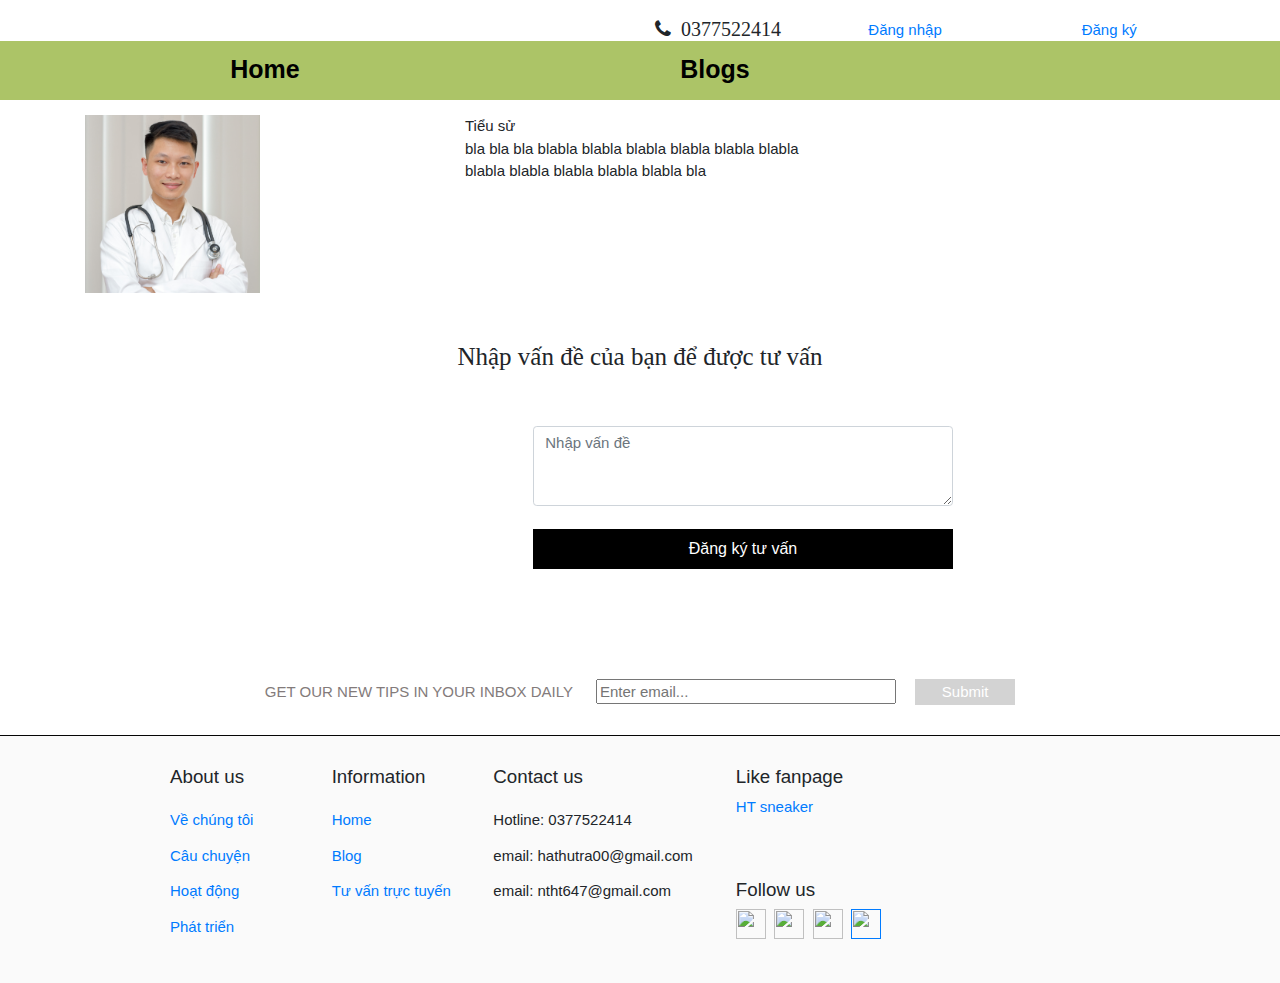
==== bs1.html @ 25299f26 "Add files via upload" ====
<!DOCTYPE html>
<html lang="en">
<head>
    <meta charset="UTF-8">
    <meta name="viewport" content="width=device-width, initial-scale=1.0">
    <meta http-equiv="X-UA-Compatible" content="ie=edge">
    <title>Document</title>
    <link rel="stylesheet" href="blog.css">
    <link rel="stylesheet" href="https://www.w3schools.com/w3css/4/w3.css">
	<link rel="stylesheet" href="https://cdnjs.cloudflare.com/ajax/libs/font-awesome/4.7.0/css/font-awesome.min.css">
	<script src="https://code.jquery.com/jquery-3.3.1.slim.min.js" integrity="sha384-q8i/X+965DzO0rT7abK41JStQIAqVgRVzpbzo5smXKp4YfRvH+8abtTE1Pi6jizo" crossorigin="anonymous"></script>
	<script src="https://cdnjs.cloudflare.com/ajax/libs/popper.js/1.14.7/umd/popper.min.js" integrity="sha384-UO2eT0CpHqdSJQ6hJty5KVphtPhzWj9WO1clHTMGa3JDZwrnQq4sF86dIHNDz0W1" crossorigin="anonymous">
	</script>
	<link rel="stylesheet" href="https://stackpath.bootstrapcdn.com/bootstrap/4.3.1/css/bootstrap.min.css" integrity="sha384-ggOyR0iXCbMQv3Xipma34MD+dH/1fQ784/j6cY/iJTQUOhcWr7x9JvoRxT2MZw1T" crossorigin="anonymous">
	<script src="https://stackpath.bootstrapcdn.com/bootstrap/4.3.1/js/bootstrap.min.js" integrity="sha384-JjSmVgyd0p3pXB1rRibZUAYoIIy6OrQ6VrjIEaFf/nJGzIxFDsf4x0xIM+B07jRM" crossorigin="anonymous"></script>
	<script src="https://kit.fontawesome.com/yourcode.js"></script>
	<link rel="stylesheet" href="https://maxcdn.bootstrapcdn.com/font-awesome/4.4.0/css/font-awesome.min.css">
	<div id="fb-root"></div>
    <script async defer crossorigin="anonymous" src="https://connect.facebook.net/vi_VN/sdk.js#xfbml=1&version=v5.0"></script>
    <link rel="stylesheet" type="text/css" href="bs1.css">
    <script src="https://kit.fontawesome.com/a373da5de1.js" crossorigin="anonymous"></script>
  </head>
</head>
<body>
    <script src="https://code.jquery.com/jquery-3.4.1.slim.min.js" integrity="sha384-J6qa4849blE2+poT4WnyKhv5vZF5SrPo0iEjwBvKU7imGFAV0wwj1yYfoRSJoZ+n" crossorigin="anonymous"></script>
    <script src="https://cdn.jsdelivr.net/npm/popper.js@1.16.0/dist/umd/popper.min.js" integrity="sha384-Q6E9RHvbIyZFJoft+2mJbHaEWldlvI9IOYy5n3zV9zzTtmI3UksdQRVvoxMfooAo" crossorigin="anonymous"></script>
    <script src="https://stackpath.bootstrapcdn.com/bootstrap/4.4.1/js/bootstrap.min.js" integrity="sha384-wfSDF2E50Y2D1uUdj0O3uMBJnjuUD4Ih7YwaYd1iqfktj0Uod8GCExl3Og8ifwB6" crossorigin="anonymous"></script>
    <div class="row" style="margin: 0">
        <div class="col-md-6">
            <img src="logo.png" alt="" width="40%">
        </div>
       
        <i class="fa fa-phone col-md-2 head" style="font-size: 20px; padding-top: 0.5cm;" >&nbsp;&nbsp;0377522414</i>
        <a href="login.html" class="col-md-2 head" style="padding-top:0.5cm;" id="hihi">Đăng nhập</a>
        <a href="register.html" class="col-md-1 head" style="padding-top:0.5cm;" class="hihi">Đăng ký</a>
    
    </div>

    <div id="menu">
        <ul>
            <li><a href="#home">Home</a></li>
            <li><a href="blog.html">Blogs</a></li>
            <li><a href="tuvan.html">Tư vấn trực tuyến</a></li>
        </ul>
    </div>
        <div class="container">
                <div class="row">
                  <div class="col-md-4">
                    <img src="25_06_2019_05_17_57_613045.jpg" width="50%" >
                  </div>
                  <div class="col-md-4">
                        <i class="fas fa-book-open"></i> Tiểu sử
                        <br>
                            bla bla bla blabla blabla blabla blabla blabla blabla blabla blabla blabla blabla blabla bla
                  </div>
                </div>
              </div><br><br>
              <p style="font-family: 'Times New Roman', Times, serif; font-size: 25px; text-align: center;">  Nhập vấn đề của bạn để được tư vấn </p>
              <!-- <section class="enter-email"> -->
                  <section class="tuvanform">
              <form method="post" autocomplete="off">
                <textarea placeholder="Nhập vấn đề" name="vande" class="form-control" rows="3"></textarea><br>
                <input type="submit" value="Đăng ký tư vấn" class="register-btn">
              </form></section>
      </div>
      <footer class="ga">
          <section class="enter-email">
            GET OUR NEW TIPS IN YOUR INBOX DAILY &emsp;
            <input class="input" type="text" placeholder="Enter email...">&emsp;
            <input class="submit" type="submit" value="Submit">
          </section>
          <section class="footer row">
            <div class="col-md-2">
              <h5>About us</h5>
              <ul>
                <li><a href="">Về chúng tôi</a></li>
                <li><a href="">Câu chuyện</a></li>
                <li><a href="">Hoạt động</a></li>
                <li><a href="">Phát triển</a></li>
              </ul>
            </div>
            <div class="col-md-2">
              <h5>Information</h5>
              <ul>
                <li><a href="home.html">Home</a></li>
                <li><a href="blog.html">Blog</a></li>
                <li><a href="tuvan.html">Tư vấn trực tuyến</a></li>
              </ul>
            </div>
            <div class="col-md-3">
              <h5>Contact us</h5>
              <ul>
                <li>Hotline: 0377522414</li>
                <li>email: hathutra00@gmail.com</li>
                <li>email: ntht647@gmail.com</li>
              </ul>
            </div>
            <div class="col-md-5">
              <h5>Like fanpage</h5>
              <div class="fb-page" data-href="https://www.facebook.com/HT-sneaker-179737772611833/" data-tabs="timeline" data-width="400" data-height="200" data-small-header="true" data-adapt-container-width="true" data-hide-cover="false" data-show-facepile="true"><blockquote cite="https://www.facebook.com/HT-sneaker-179737772611833/" class="fb-xfbml-parse-ignore"><a href="https://www.facebook.com/HT-sneaker-179737772611833/">HT sneaker</a></blockquote></div>
              <br> <br>
              <h5>Follow us</h5>
              <a href="https://www.facebook.com/tra.ha.58323"><img src="https://scontent.fhan4-1.fna.fbcdn.net/v/t39.2365-6/34929128_2542370199321677_3462617962773479424_n.png?_nc_cat=1&_nc_oc=AQmQyWTIU2NBMRk0gf5bnhWgbmZJbOycVNbgT_sRiH4DV9jsu9JaRSuLDVRHVFsE9S4mfHFvH-ZpFjzWS6GMrGNb&_nc_ht=scontent.fhan4-1.fna&oh=f78d71229b53883039216d257c7f0daa&oe=5E64AF2E" alt=""></a>&nbsp;
              <a href="https://twitter.com/nametham"><img src="https://scontent.fhan4-1.fna.fbcdn.net/v/t39.2365-6/34747737_1440020432811296_5160914217057910784_n.png?_nc_cat=1&_nc_oc=AQm9iafJyWyXAHLvXB9pwj1kvtTdjAi9BQFHtwIjRBrSTUJ-NhjSKwudYE_x4Eb054m3dY2Y0529BDwKbG0k2efw&_nc_ht=scontent.fhan4-1.fna&oh=c630dcd65395be4ecfd944c8469d4150&oe=5E515DCE" alt=""></a>&nbsp;
              <a href="https://www.youtube.com/user/ibighit"><img src="https://scontent.fhan4-1.fna.fbcdn.net/v/t39.2365-6/52876983_898439783662882_7410666143091785728_n.png?_nc_cat=1&_nc_oc=AQn8-3mfmOjp2sA9rKBwJM-Vd4PDKUyoJxNTbrRxmL43YARS3S46L4ggvbFRN-1u_pRNb5ZiRiEMf1TDJpbacPEZ&_nc_ht=scontent.fhan4-1.fna&oh=ea87fd16e51f20cf1d2bd28bc1ecfb3b&oe=5E47DBEB" alt=""></a>&nbsp;
              <a href=""><img src="https://scontent.fhan4-1.fna.fbcdn.net/v/t39.2365-6/34699185_2298784973681943_1346263288547115008_n.png?_nc_cat=1&_nc_oc=AQlNiwYvCVSHb-9u5fT-C_OsupCWQcBeSG_doENi0Gq94x7ZA_f77uv2nXfCoKzfMVgTqnIBv0sGV1_Y5_HMMrg4&_nc_ht=scontent.fhan4-1.fna&oh=88d78b24613ca1c0f5d25b0d53d7ae04&oe=5E6057DD" alt=""></a>
            </div>
          </section>
        </footer>
      
          <script src="blog.js"></script>
</body>
</html>
---- blog.css ----
body{
	margin:0px;
}
#menu{
    padding-top: 0cm;
}
#menu ul {
  list-style-type: none;
  height: 59px;
  overflow: hidden;
  background-color: #ACC467;

}

#menu ul li {
  float: left;
  font-family: Arial, Helvetica, sans-serif;
 


}
#menu ul li a {
    display: block;
    color:black;
    text-align: center;
    padding: 16px;
    text-decoration: none;
    width: 400px;
    font-size: 25px;
    font-weight: bold;
    padding-top: 0.2cm;

  
  }
#menu ul li a:hover{
      color:#D8D9B5;
  }

#top img{
    height: 1.5cm;
    width: 6cm;
}
#phone{
    
}
.so {
  font-weight: 600;
  line-height: 20px;
  float: none;
  margin-right: -2px;
  text-align: center;
  color: black;
  
}
.page{
  color: black;
}
.next{
  color: black;
}
.enter-email{
  text-align: center;
  padding: 30px;
  color:	#778899;
  border-bottom: #e4e4e4 thin solid;
}
.input{
  width: 300px;
  height: 25px;
}
.submit{
  width: 100px;
  background-color: #D3D3D3;
  color: white;
  border: #D3D3D3 thin solid;
}
.submit:hover{
  background-color: black;
  color: white;
  border: black thin solid;
}
.footer{
  background: #fafafa;
    padding: 30px 170px;
}
    .ga ul {
  padding: 0px;
}
.ga ul li{
  list-style: none;
  padding-top: 13px;
  margin: 0px;
}

.ga img{
  width: 30px;
  height: 30px;
}
---- bs1.css ----
body{
	margin:0px;
}
#menu{
    padding-top: 0cm;
}
#menu ul {
  list-style-type: none;
  height: 59px;
  overflow: hidden;
  background-color: #ACC467;

}

#menu ul li {
  float: left;
  font-family: Arial, Helvetica, sans-serif;
 


}
#menu ul li a {
  display: block;
  color:black;
  text-align: center;
  padding: 16px;
  text-decoration: none;
  width: 450px;
  font-size: 25px;
  font-weight: bold;
  padding-top: 0.25cm;
  
  }
#menu ul li a:hover{
      color:#D8D9B5;
  }

#top img{
    height: 1.5cm;
    width: 6cm;
  
}
.tuvanform{
  background-image: url("https://mk0techvisecom0qiete.kinstacdn.com/wp-content/uploads/2020/06/smartphone-accessories.png");
  background: white;
  border-radius: 10px;
  padding: 10px 40px 40px 40px;
  width: 500px;
  text-align: center;
  margin: 40px 493px;
}
.register-btn{
background: black;
color: white;
border:none;
width: 100%;
height: 40px;
font-size: 16px;
}
.register-btn:hover{
background-color: rgb(145, 141, 141);
color: rgb(0, 0, 0);
border:rgb(153, 149, 149) thin solid;
}
.enter-email{
  text-align: center;
  padding: 30px;
  color:	#837b7b;
  border-bottom: #050505 thin solid;
}
.input{
  width: 300px;
  height: 25px;
}
.submit{
  width: 100px;
  background-color: #D3D3D3;
  color: white;
  border: #D3D3D3 thin solid;
}
.submit:hover{
  background-color: black;
  color: white;
  border: black thin solid;
}
.footer{
  background: #fafafa;
    padding: 30px 170px;
}
    .ga ul {
  padding: 0px;
}
.ga ul li{
  list-style: none;
  padding-top: 13px;
  margin: 0px;
}

.ga img{
  width: 30px;
  height: 30px;
}

.form-control{
  height: 50px;
}
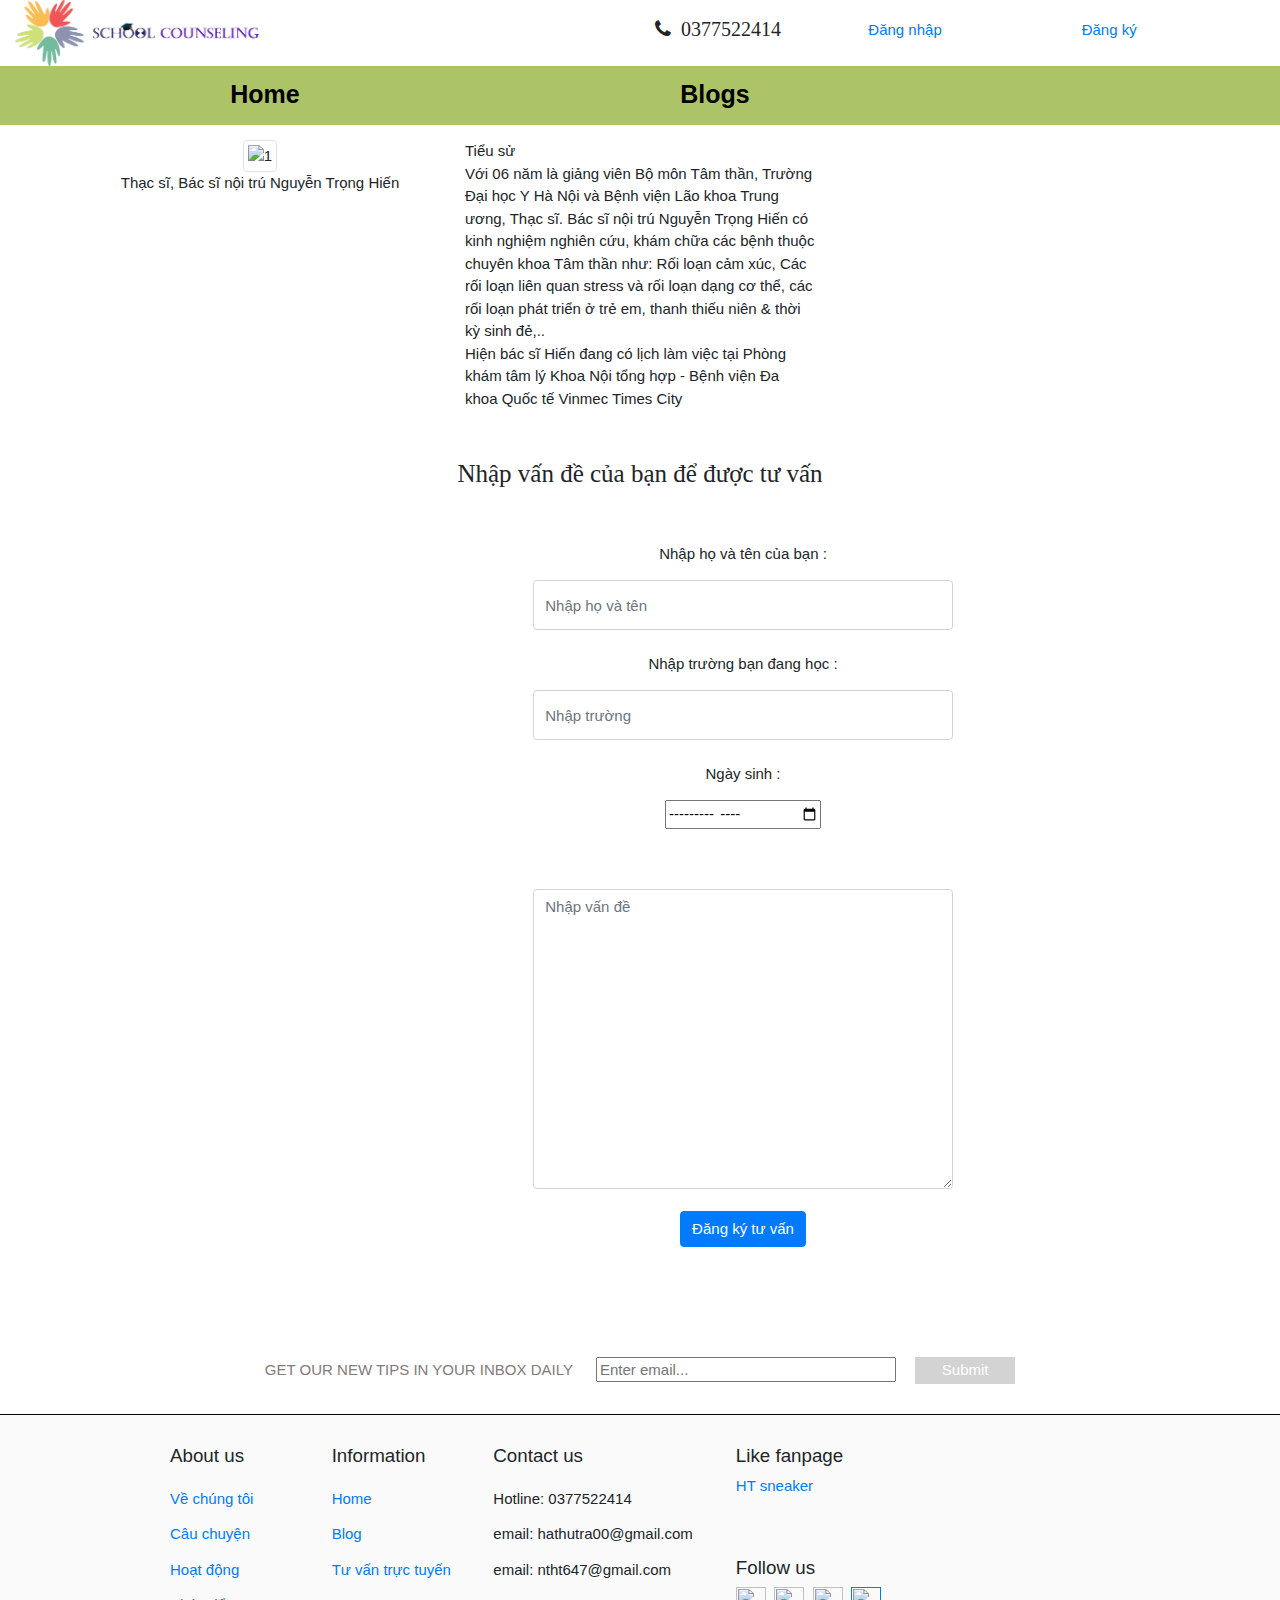
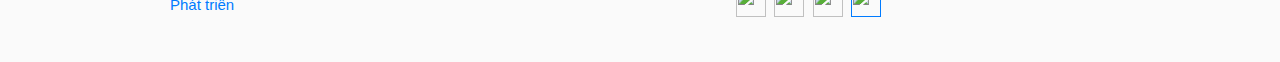
==== commit 2dc466a9: "Add files via upload" ====
--- a/bs1.html
+++ b/bs1.html
@@ -46,12 +46,14 @@
         <div class="container">
                 <div class="row">
                   <div class="col-md-4">
-                    <img src="25_06_2019_05_17_57_613045.jpg" width="50%" >
+                    <center><img src="C:\Users\Ngoc Tu\Desktop\C4E53\project\pictures\25_06_2019_05_17_57_613045.jpg" alt="1" class="img-thumbnail" width="80%" ></center>
+                    <center class="text1"><a>Thạc sĩ, Bác sĩ nội trú Nguyễn Trọng Hiến</a></center>
                   </div>
                   <div class="col-md-4">
                         <i class="fas fa-book-open"></i> Tiểu sử
                         <br>
-                            bla bla bla blabla blabla blabla blabla blabla blabla blabla blabla blabla blabla blabla bla
+                        Với 06 năm là giảng viên Bộ môn Tâm thần, Trường Đại học Y Hà Nội và Bệnh viện Lão khoa Trung ương, Thạc sĩ. Bác sĩ nội trú Nguyễn Trọng Hiến có kinh nghiệm nghiên cứu, khám chữa các bệnh thuộc chuyên khoa Tâm thần như: Rối loạn cảm xúc, Các rối loạn liên quan stress và rối loạn dạng cơ thể, các rối loạn phát triển ở trẻ em, thanh thiếu niên & thời kỳ sinh đẻ,..
+                        <br>Hiện bác sĩ Hiến đang có lịch làm việc tại Phòng khám tâm lý Khoa Nội tổng hợp - Bệnh viện Đa khoa Quốc tế Vinmec Times City
                   </div>
                 </div>
               </div><br><br>
@@ -59,15 +61,28 @@
               <!-- <section class="enter-email"> -->
                   <section class="tuvanform">
               <form method="post" autocomplete="off">
-                <textarea placeholder="Nhập vấn đề" name="vande" class="form-control" rows="3"></textarea><br>
-                <input type="submit" value="Đăng ký tư vấn" class="register-btn">
+                  
+                  <p>Nhập họ và tên của bạn :</p>
+                  <input type="text" placeholder="Nhập họ và tên" name="fullName" class="form-control"  ><br>
+
+                  <p>Nhập trường bạn đang học :</p>
+                  <input type="text" placeholder="Nhập trường" name="fullName" class="form-control"  ><br>
+
+                  <form action="/action_page.php">
+                    <p>Ngày sinh :<p>
+                    <input type="month" name="bdaymonth">
+                  </form><br><br>
+
+                <textarea id="box"placeholder="Nhập vấn đề" name="vande" class="form-control" rows="3" ></textarea><br>
+                <!-- <input type="submit" value="Đăng ký tư vấn" class="register-btn" > -->
+                <a class="btn btn-primary" href="tyforres.html" role="button">Đăng ký tư vấn</a>
               </form></section>
       </div>
       <footer class="ga">
           <section class="enter-email">
             GET OUR NEW TIPS IN YOUR INBOX DAILY &emsp;
             <input class="input" type="text" placeholder="Enter email...">&emsp;
-            <input class="submit" type="submit" value="Submit">
+            <a href="tyforres.html" ><input class="submit" type="submit" value="Submit"><a> 
           </section>
           <section class="footer row">
             <div class="col-md-2">
--- a/bs1.css
+++ b/bs1.css
@@ -103,4 +103,9 @@
 
 .form-control{
   height: 50px;
+}
+
+#box{
+  width: 420px;
+  height: 300px;
 }